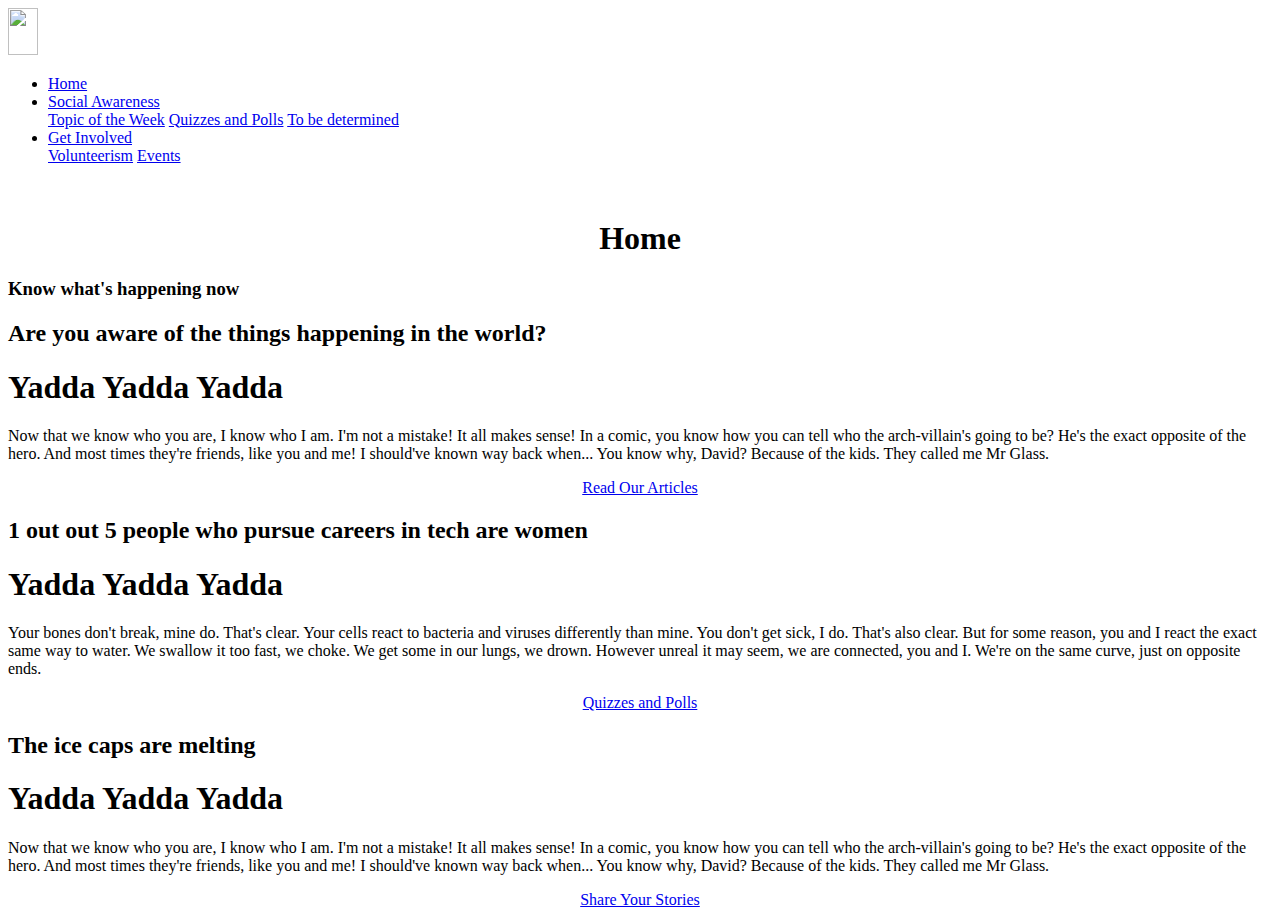
==== index.html @ 4edeab55 "fixed navbar, added menus, added logo, etc." ====
<!DOCTYPE html>
<html>
  <head>
    <title>Home</title>
    <link href="testCSS.css" rel="stylesheet" type="text/css" />

   </head>


   <body>
     <li class="dropdown">
       <img src="logoTransparent.png" width=30 height=46.5>
       </div>
     </li>



     <ul>
       <li class="dropdown">
         <a href="javascript:void(0)">Home</a>
       </li>

       <li class="dropdown">
         <a href="javascript:void(0)">Social Awareness</a>
         <div class="dropdown-content">
           <a href="#">Topic of the Week</a>
           <a href="#">Quizzes and Polls</a>
           <a href="#">To be determined</a>
         </div>
       </li>
       <li class="dropdown">
         <a href="javascript:void(0)" class="dropbtn">Get Involved</a>
         <div class="dropdown-content">
           <a href="#">Volunteerism</a>
           <a href="#">Events</a>
         </div>
       </li>
     </ul>


   <div id="parallax-scroll">
     <br>
 <section>
   <div class="title">
    <center><h1>Home</h1></center>
     <h3>Know what's happening now</h3>
   </div>
 </section>

<section>
    <div class="parallax-one">
      <h2>Are you aware of the things happening in the world?</h2>
    </div>
</section>
<section>
  <div class = "text-blocks">
    <h1>Yadda Yadda Yadda</h1>
    <p>Now that we know who you are, I know who I am. I'm not a mistake! It all makes sense! In a comic, you know how you can tell who the arch-villain's going to be? He's the exact opposite of the hero. And most times they're friends, like you and me! I should've known way back when... You know why, David? Because of the kids. They called me Mr Glass.</p>
    <center><a href="TOTW.html">Read Our Articles</a></center>
  </div>
</section>

<section>
  <div class="parallax-two">
    <h2>1 out out 5 people who pursue careers in tech are women </h2>
  </div>
</section>

<section>
  <div class = "text-blocks">
    <h1>Yadda Yadda Yadda</h1>
    <p>Your bones don't break, mine do. That's clear. Your cells react to bacteria and viruses differently than mine. You don't get sick, I do. That's also clear. But for some reason, you and I react the exact same way to water. We swallow it too fast, we choke. We get some in our lungs, we drown. However unreal it may seem, we are connected, you and I. We're on the same curve, just on opposite ends.</p>
    <center><a href="Poll.html">Quizzes and Polls</a></center>
  </div>
</section>
<section>
  <div class="parallax-three">
    <h2>The ice caps are melting</h2>
  </div>
</section>

<section>
  <div class = "text-blocks">
    <h1>Yadda Yadda Yadda</h1>
    <p>Now that we know who you are, I know who I am. I'm not a mistake! It all makes sense! In a comic, you know how you can tell who the arch-villain's going to be? He's the exact opposite of the hero. And most times they're friends, like you and me! I should've known way back when... You know why, David? Because of the kids. They called me Mr Glass.</p>
    <center><a href="TOTW.html">Share Your Stories</a></center>
  </div>
</section>

</div>


    <script src="index.js"></script>
  </body>
</html>
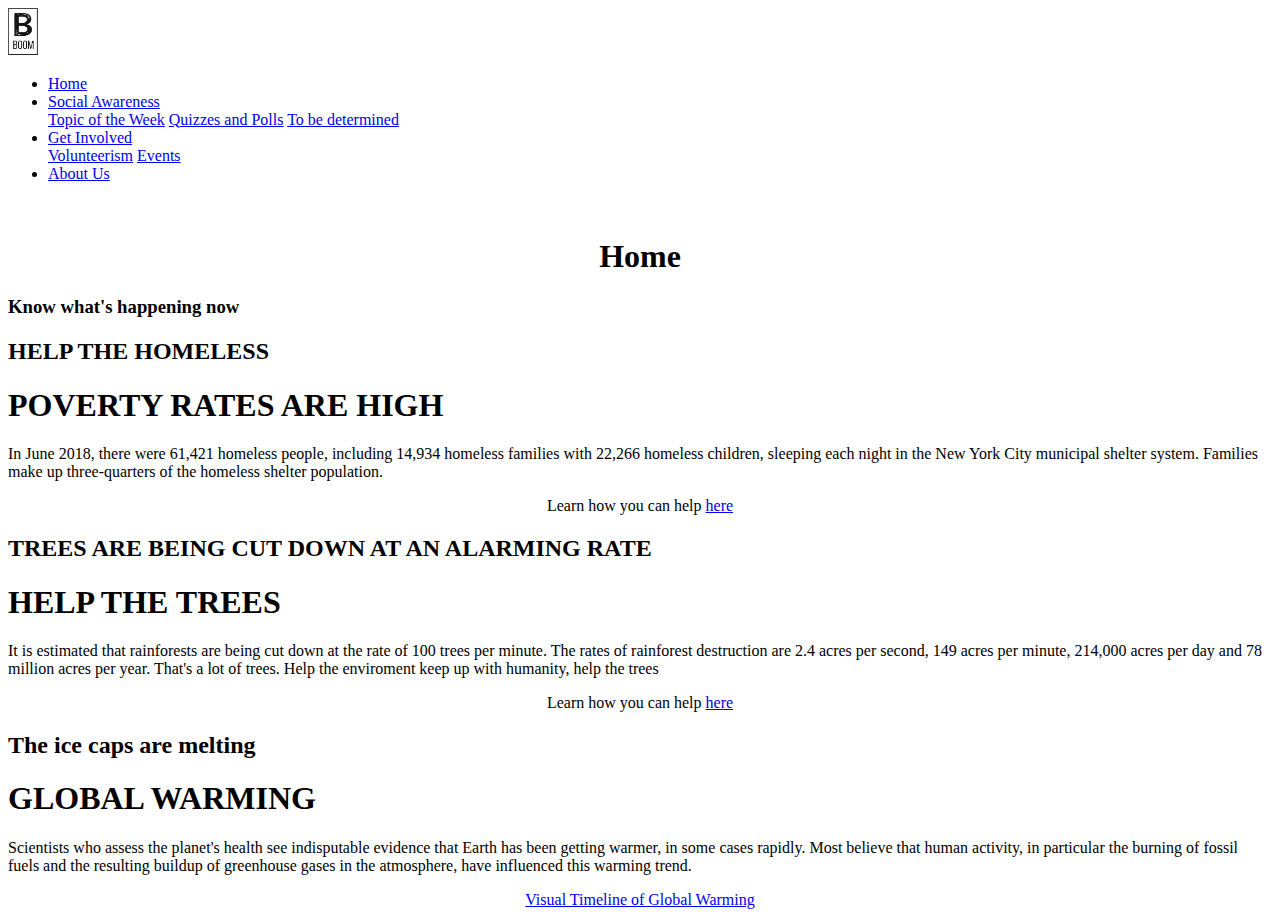
==== commit a59d2fa7: "Update index.html" ====
--- a/index.html
+++ b/index.html
@@ -2,7 +2,7 @@
 <html>
   <head>
     <title>Home</title>
-    <link href="testCSS.css" rel="stylesheet" type="text/css" />
+    <link href="stylesheet.css" rel="stylesheet" type="text/css" />
 
    </head>
 
@@ -35,6 +35,11 @@
            <a href="#">Events</a>
          </div>
        </li>
+       <li class="dropdown">
+         <a href="javascript:void(0)">About Us</a>
+       </li>
+
+
      </ul>
 
 
@@ -49,28 +54,33 @@
 
 <section>
     <div class="parallax-one">
-      <h2>Are you aware of the things happening in the world?</h2>
+      <h2>HELP THE HOMELESS</h2>
     </div>
 </section>
 <section>
   <div class = "text-blocks">
-    <h1>Yadda Yadda Yadda</h1>
-    <p>Now that we know who you are, I know who I am. I'm not a mistake! It all makes sense! In a comic, you know how you can tell who the arch-villain's going to be? He's the exact opposite of the hero. And most times they're friends, like you and me! I should've known way back when... You know why, David? Because of the kids. They called me Mr Glass.</p>
-    <center><a href="TOTW.html">Read Our Articles</a></center>
+
+
+    <h1>POVERTY RATES ARE HIGH</h1>
+    <p>In June 2018, there were 61,421 homeless people, including 14,934 homeless families with 22,266 homeless children, sleeping each night in the New York City municipal shelter system. Families make up three-quarters of the homeless shelter population.</p>
+    <center>Learn how you can help <a href="https://ny.curbed.com/2018/2/5/16972144/homeless-shelters-charities-new-york-housing-outreach">here</a></center>
+
   </div>
 </section>
 
 <section>
   <div class="parallax-two">
-    <h2>1 out out 5 people who pursue careers in tech are women </h2>
+    <h2>TREES ARE BEING CUT DOWN AT AN ALARMING RATE</h2>
   </div>
 </section>
 
 <section>
   <div class = "text-blocks">
-    <h1>Yadda Yadda Yadda</h1>
-    <p>Your bones don't break, mine do. That's clear. Your cells react to bacteria and viruses differently than mine. You don't get sick, I do. That's also clear. But for some reason, you and I react the exact same way to water. We swallow it too fast, we choke. We get some in our lungs, we drown. However unreal it may seem, we are connected, you and I. We're on the same curve, just on opposite ends.</p>
-    <center><a href="Poll.html">Quizzes and Polls</a></center>
+    <h1>HELP THE TREES</h1>
+    <p>It is estimated that rainforests are being cut down at the rate of 100 trees per minute. The rates of rainforest destruction are 2.4 acres per second, 149 acres per minute, 214,000 acres per day and 78 million acres per year. That's a lot of trees. Help the enviroment keep up with humanity,
+      help the trees</p>
+    <center>Learn how you can help <a href="https://www.milliontreesnyc.org/html/plant/volunteer.shtml">here</a></center>
+
   </div>
 </section>
 <section>
@@ -81,9 +91,9 @@
 
 <section>
   <div class = "text-blocks">
-    <h1>Yadda Yadda Yadda</h1>
-    <p>Now that we know who you are, I know who I am. I'm not a mistake! It all makes sense! In a comic, you know how you can tell who the arch-villain's going to be? He's the exact opposite of the hero. And most times they're friends, like you and me! I should've known way back when... You know why, David? Because of the kids. They called me Mr Glass.</p>
-    <center><a href="TOTW.html">Share Your Stories</a></center>
+    <h1>GLOBAL WARMING</h1>
+    <p>Scientists who assess the planet's health see indisputable evidence that Earth has been getting warmer, in some cases rapidly. Most believe that human activity, in particular the burning of fossil fuels and the resulting buildup of greenhouse gases in the atmosphere, have influenced this warming trend.</p>
+    <center><a href="https://xkcd.com/1732/">Visual Timeline of Global Warming </a></center>
   </div>
 </section>
 
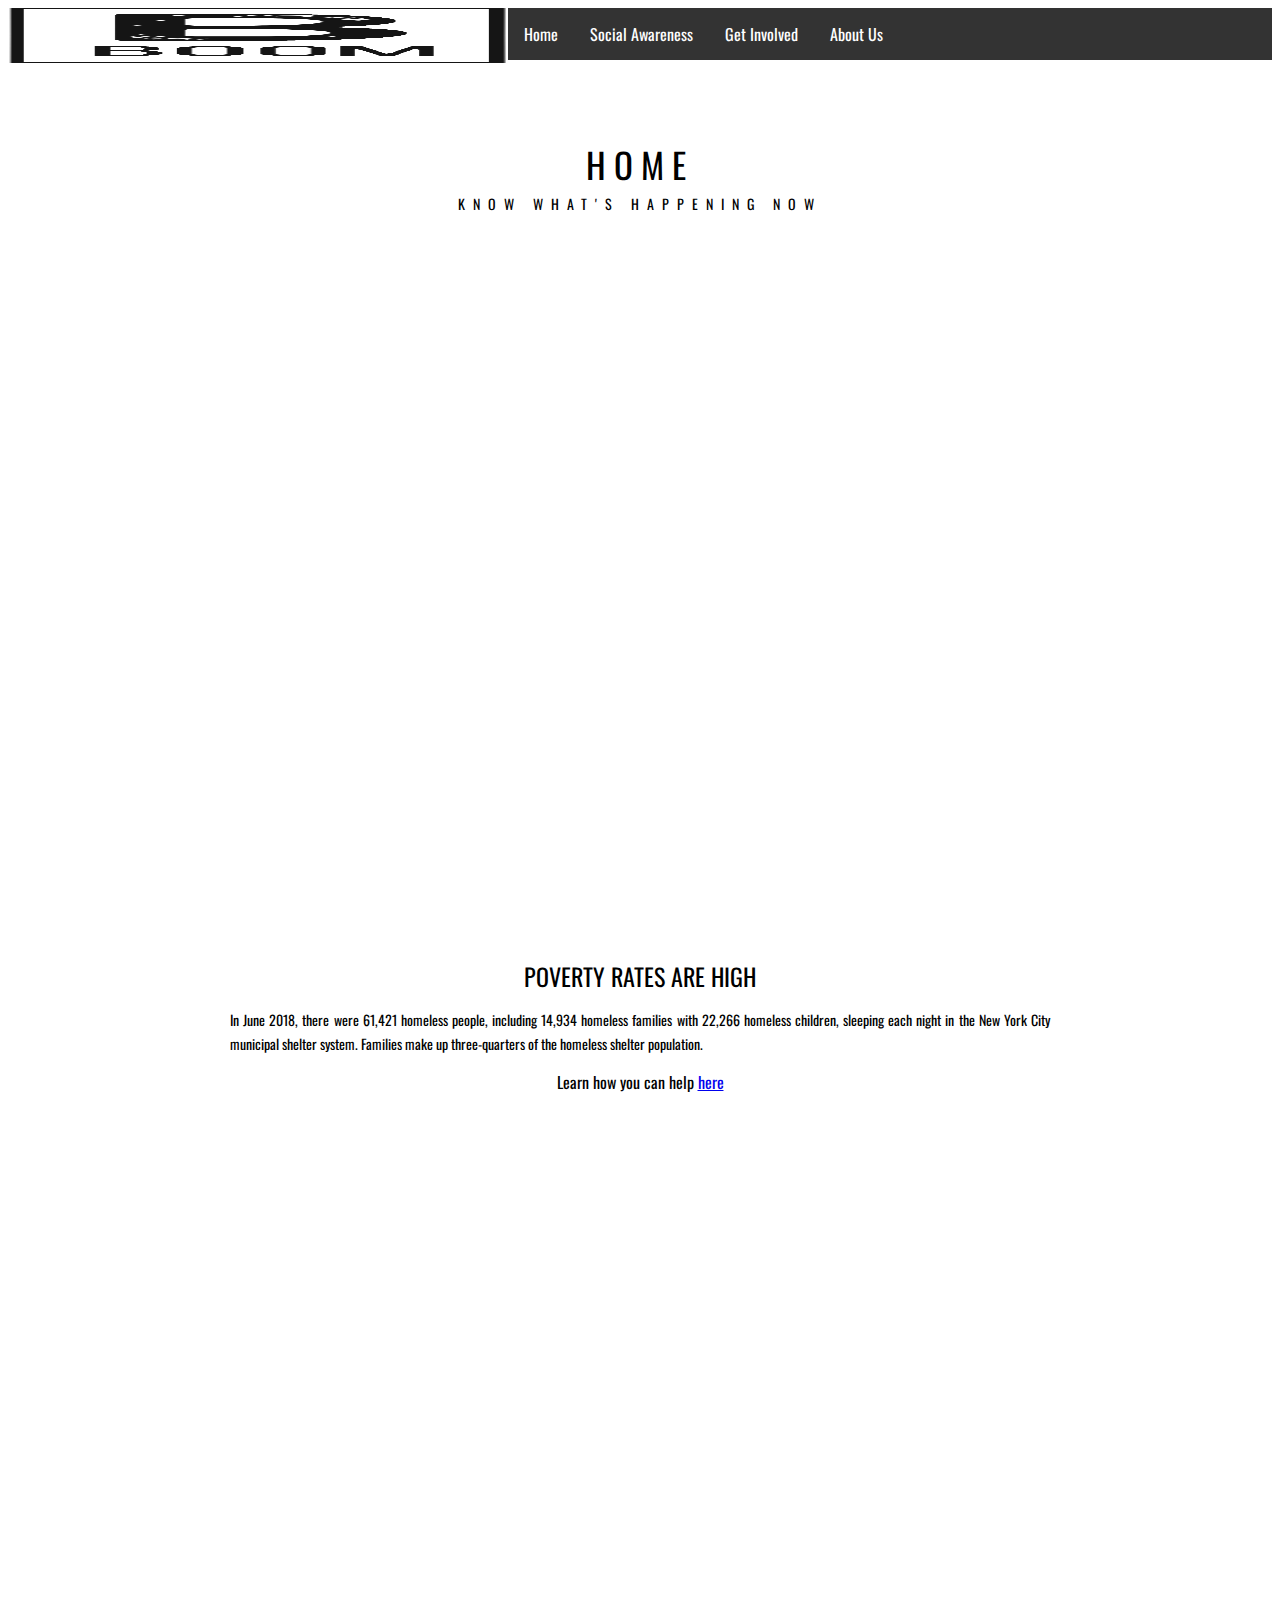
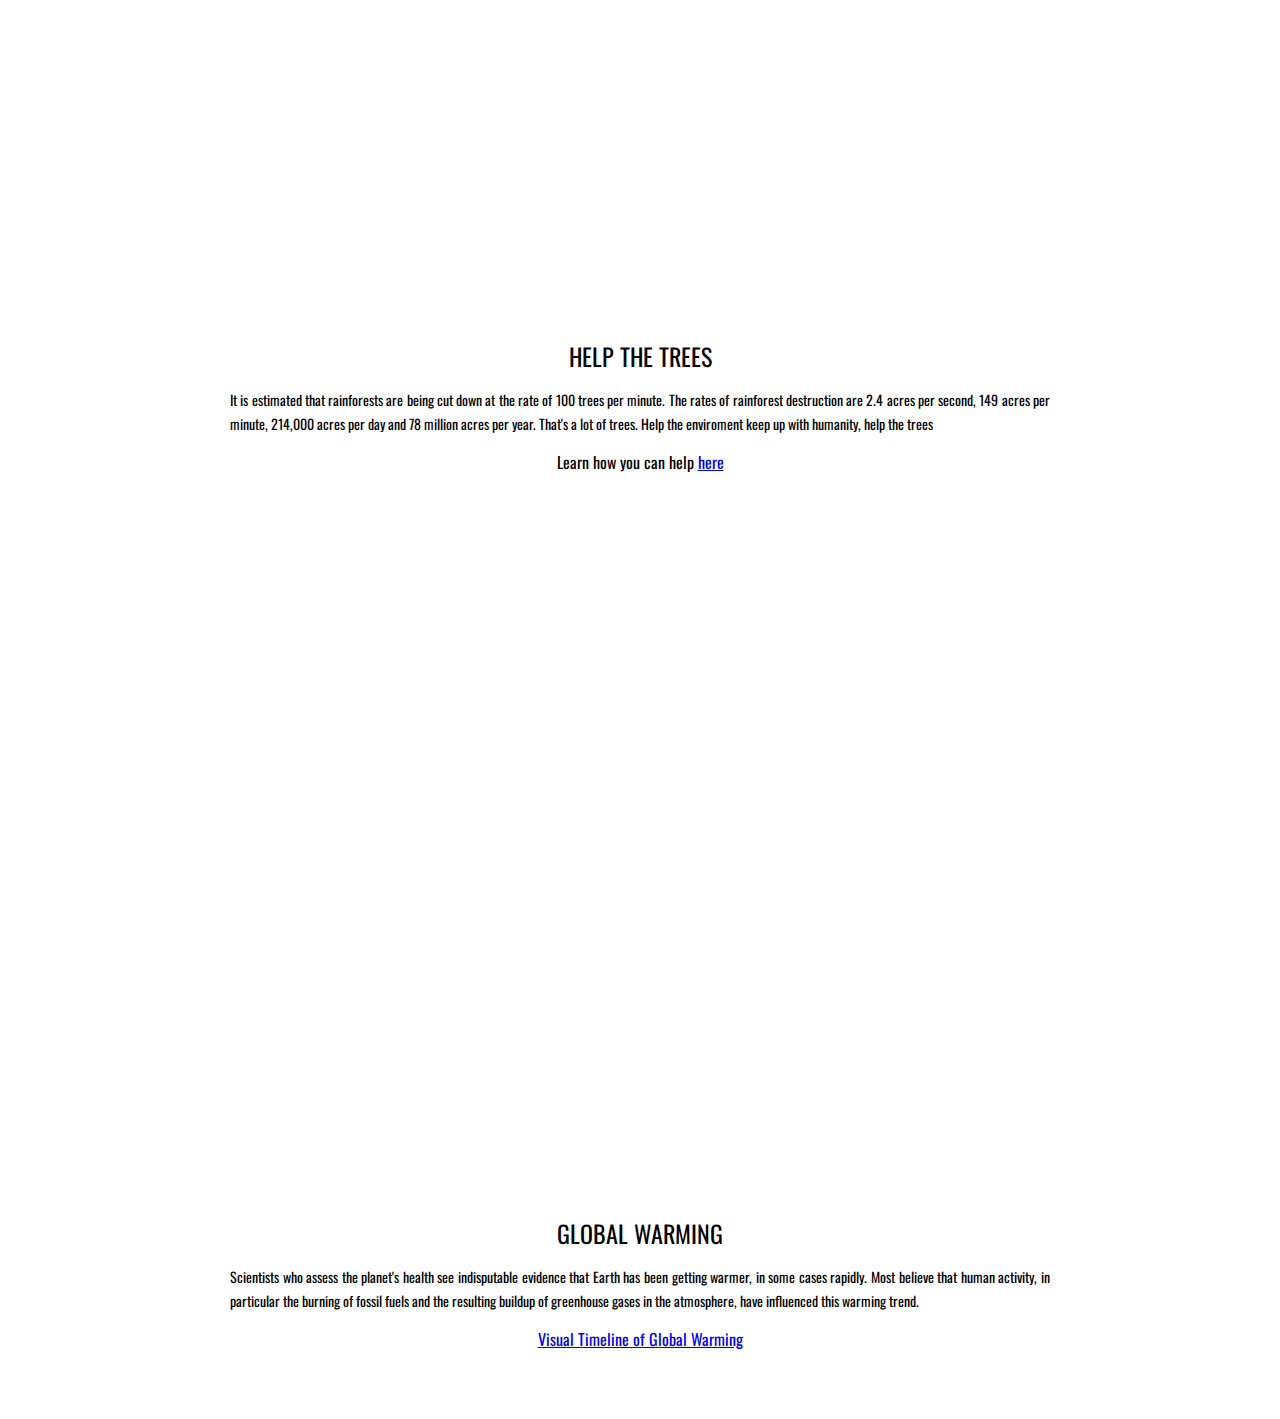
==== commit ab53cd08: "Update index.html" ====
--- a/index.html
+++ b/index.html
@@ -9,39 +9,38 @@
 
    <body>
      <li class="dropdown">
-       <img src="logoTransparent.png" width=30 height=46.5>
-       </div>
-     </li>
+         <img src="logoTransparent.png" width=500 height= 55>
+         </div>
+       </li>
 
 
 
-     <ul>
-       <li class="dropdown">
-         <a href="javascript:void(0)">Home</a>
-       </li>
+       <ul>
+         <li class="dropdown">
+           <a href="index.html">Home</a>
+         </li>
 
-       <li class="dropdown">
-         <a href="javascript:void(0)">Social Awareness</a>
-         <div class="dropdown-content">
-           <a href="#">Topic of the Week</a>
-           <a href="#">Quizzes and Polls</a>
-           <a href="#">To be determined</a>
-         </div>
-       </li>
-       <li class="dropdown">
-         <a href="javascript:void(0)" class="dropbtn">Get Involved</a>
-         <div class="dropdown-content">
-           <a href="#">Volunteerism</a>
-           <a href="#">Events</a>
-         </div>
-       </li>
-       <li class="dropdown">
-         <a href="javascript:void(0)">About Us</a>
-       </li>
+         <li class="dropdown">
+           <a href="#">Social Awareness</a>
+           <div class="dropdown-content">
+             <a href="topicWeek.html">Topic of the Week</a>
+             <a href="quizzesPolls.html">Quizzes and Polls</a>
+             <a href="#">To be determined</a>
+           </div>
+         </li>
+         <li class="dropdown">
+           <a href="javascript:void(0)" class="dropbtn">Get Involved</a>
+           <div class="dropdown-content">
+             <a href="volunteer.html">Volunteerism</a>
+             <a href="events.html">Events</a>
+           </div>
+         </li>
+         <li class="dropdown">
+           <a href="aboutUs.html">About Us</a>
+         </li>
 
 
-     </ul>
-
+       </ul>
 
    <div id="parallax-scroll">
      <br>
--- a/stylesheet.css
+++ b/stylesheet.css
@@ -0,0 +1,126 @@
+@import url(https://fonts.googleapis.com/css?family=Oswald:300,400,700);
+
+.card {
+ /* Add shadows to create the "card" effect */
+ box-shadow: 0 4px 8px 0 rgba(0,0,0,0.5);
+ transition: 0.3s;
+ width: 50%;
+
+}
+
+/* On mouse-over, add a deeper shadow */
+.card:hover {
+ box-shadow: 0 8px 16px 0 rgba(1,1,1,1);
+}
+
+/* Add some padding inside the card container */
+.container {
+ padding: 2px 16px;
+}
+
+
+ h1 {font-family:'Oswald', sans-serif; font-size:24px; font-weight:400;text-align: center; text-transform: uppercase; color:black; padding:0; margin:0;}
+ h2 {font-family:'Oswald', sans-serif; font-size:70px; letter-spacing:10px; text-align:center; color:white; font-weight:400; text-transform:uppercase; z-index:10; opacity:.8;}
+ h3 {font-family:'Oswald', sans-serif; font-size:14px; line-height:0; font-weight:400; letter-spacing:8px; text-transform: uppercase; color:black;}
+ p {font-family:'Oswald', sans-serif; font-weight:400; font-size:14px; line-height:24px;}
+.first-character {font-weight:400; float: left; font-size: 84px; line-height: 64px; padding-top: 4px; padding-right: 8px; padding-left: 3px; font-family: 'Oswald', sans-serif;}
+
+
+ .title {background: white; padding: 60px; margin:0 auto; text-align:center;}
+
+ .title h1 {font-size:35px; letter-spacing:8px;}
+
+/* Section - Block */
+/**************************/
+#parallax-scroll .text-blocks {background: white; padding: 60px; width:820px; margin:0 auto; text-align:justify;}
+#parallax-scroll .block-gray {background: #f2f2f2;padding: 60px;}
+#parallax-scroll .section-overlay-mask {position: absolute; top: 0; left: 0; width: 100%; height: 100%; background-color: black; opacity: 0.70;}
+
+/* Section - Parallax */
+/**************************/
+#parallax-scroll .parallax-one {padding-top: 200px; padding-bottom: 200px; overflow: hidden; position: relative; width: 100%; background-image: url("https://www.hks.harvard.edu/sites/default/files/Topic%20Pages/Poverty%2C%20Inequality/1_poverty_hands_istock614211908.jpg"); background-attachment: fixed; background-size: cover; -moz-background-size: cover; -webkit-background-size: cover; background-repeat: no-repeat; background-position: top center;}
+#parallax-scroll .parallax-two {padding-top: 200px; padding-bottom: 200px; overflow: hidden; position: relative; width: 100%; background-image: url("http://arbordayblog.org/wp-content/uploads/2016/01/tree-planting-sized-1080x608.jpg"); background-attachment: fixed; background-size: cover; -moz-background-size: cover; -webkit-background-size: cover; background-repeat: no-repeat; background-position: center center;}
+#parallax-scroll .parallax-three {padding-top: 200px; padding-bottom: 200px; overflow: hidden; position: relative; width: 100%; background-image: url("https://thewallpaper.co/wp-content/uploads/2016/10/Melting-Ice-Floe-Arctic-Sea-Image-hd-background-wallpapers-free-amazing-tablet-smart-phone-4k-high-definition-3840x2160.jpg"); background-attachment: fixed; background-size: cover; -moz-background-size: cover; -webkit-background-size: cover; background-repeat: no-repeat; background-position: center center;}
+
+/* Extras */
+#parallax-scroll .line-break {border-bottom:1px solid black; width: 150px; margin:0 auto;}
+
+/* Media Queries */
+@media screen and (max-width: 959px) and (min-width: 768px) {
+ #parallax-scroll .block {padding: 40px; width:620px;}
+}
+@media screen and (max-width: 767px) {
+ #parallax-scroll .block {padding: 30px; width:420px;}
+ #parallax-scroll h2 {font-size:30px;}
+ #parallax-scroll .block {padding: 30px;}
+ #parallax-scroll .parallax-one, #parallax-scroll .parallax-two, #parallax-scroll .parallax-three {padding-top:100px; padding-bottom:100px;}
+}
+
+@media screen and (max-width: 479px) {
+ #parallax-scroll .block {
+ padding: 30px 15px;
+ width:290px;
+}
+}
+
+
+
+
+
+
+ul {
+    list-style-type: none;
+    margin: 0;
+    padding: 0;
+    overflow: hidden;
+    background-color: #333;
+}
+
+li {
+    font-family: 'Oswald';
+    float: left;
+}
+
+li a, .dropbtn {
+    display: inline-block;
+    color: white;
+    text-align: center;
+    padding: 14px 16px;
+    text-decoration: none;
+}
+
+li a:hover, .dropdown:hover .dropbtn {
+    background-color: red;
+}
+
+li.dropdown {
+    display: inline-block;
+}
+
+.dropdown-content {
+    font-family: 'Oswald';
+    display: none;
+    position: absolute;
+    background-color: #f9f9f9;
+    min-width: 160px;
+    box-shadow: 0px 8px 16px 0px rgba(0,0,0,0.2);
+    z-index: 1;
+}
+
+.dropdown-content a {
+    color: black;
+    padding: 12px 16px;
+    text-decoration: none;
+    display: block;
+    text-align: left;
+}
+
+.dropdown-content a:hover {background-color: #f1f1f1}
+
+.dropdown:hover .dropdown-content {
+    display: block;
+}
+
+section{
+  font-family: 'Oswald', sans-serif;
+}
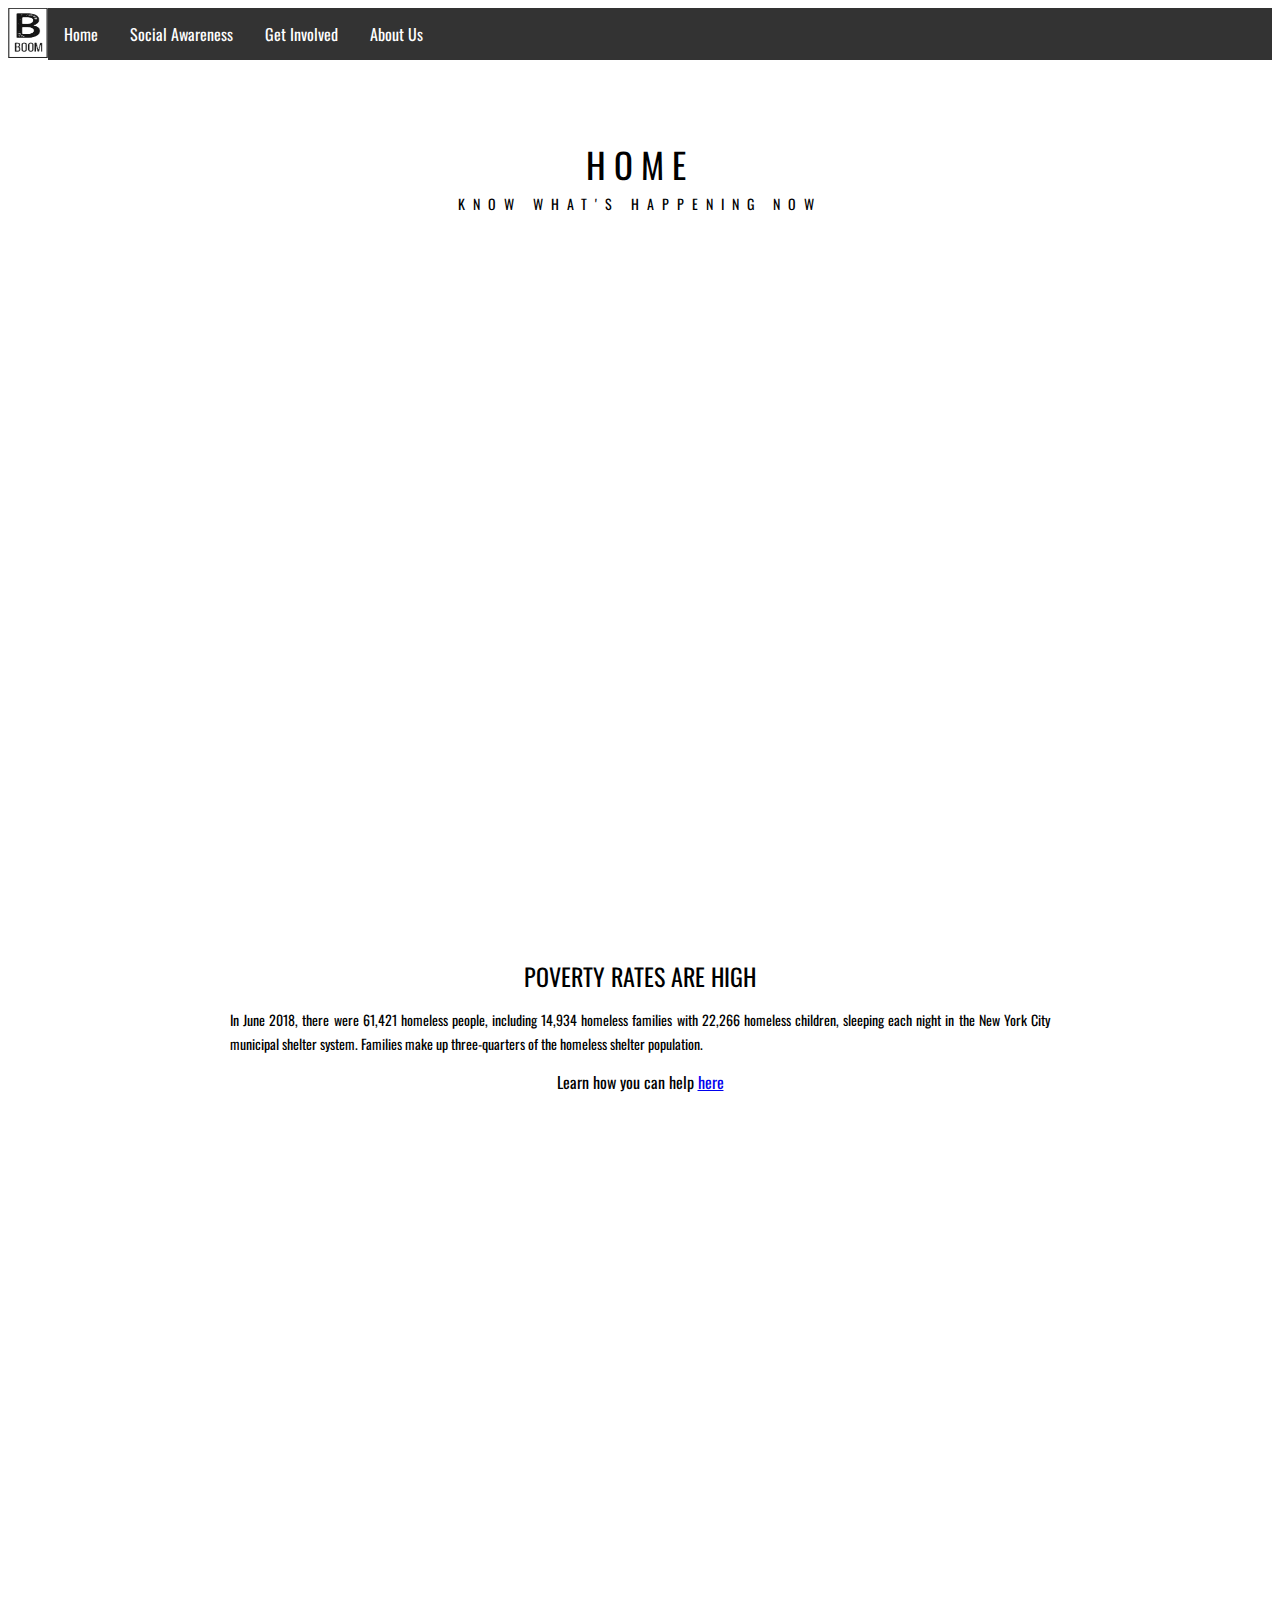
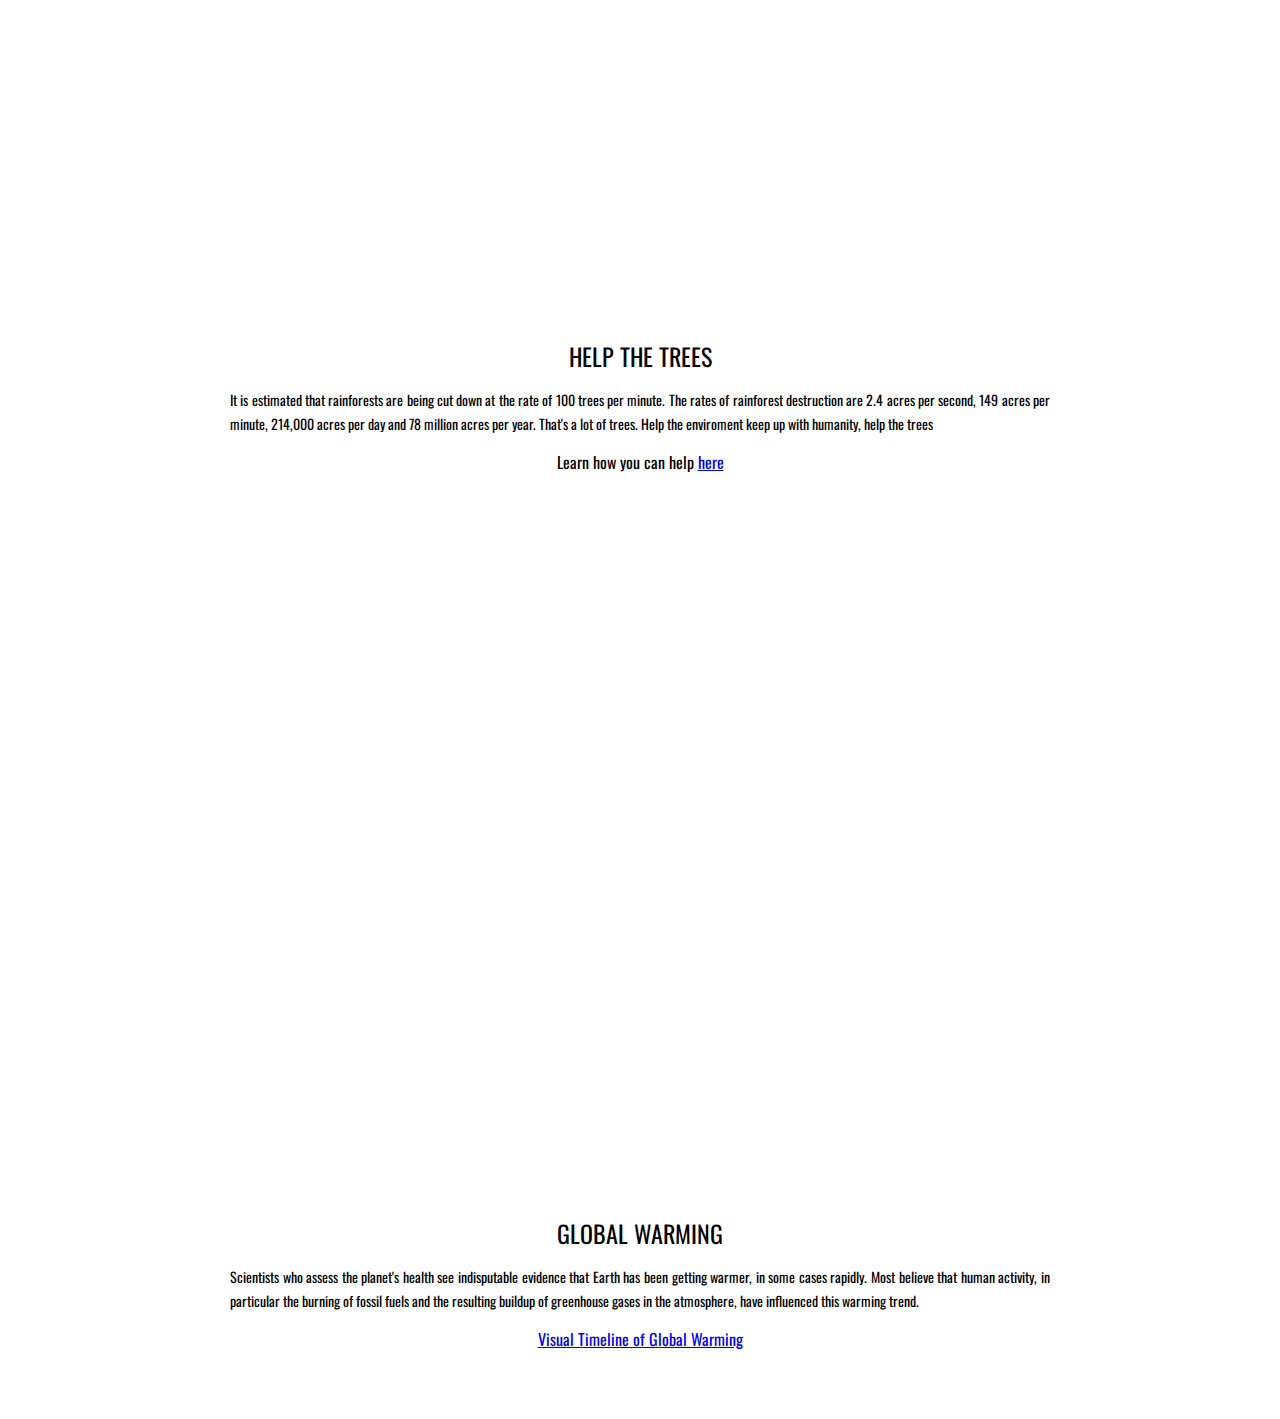
==== commit 83520fb3: "Update index.html" ====
--- a/index.html
+++ b/index.html
@@ -9,7 +9,7 @@
 
    <body>
      <li class="dropdown">
-         <img src="logoTransparent.png" width=500 height= 55>
+         <img src="logoTransparent.png" width=40 height= 50.4>
          </div>
        </li>
 
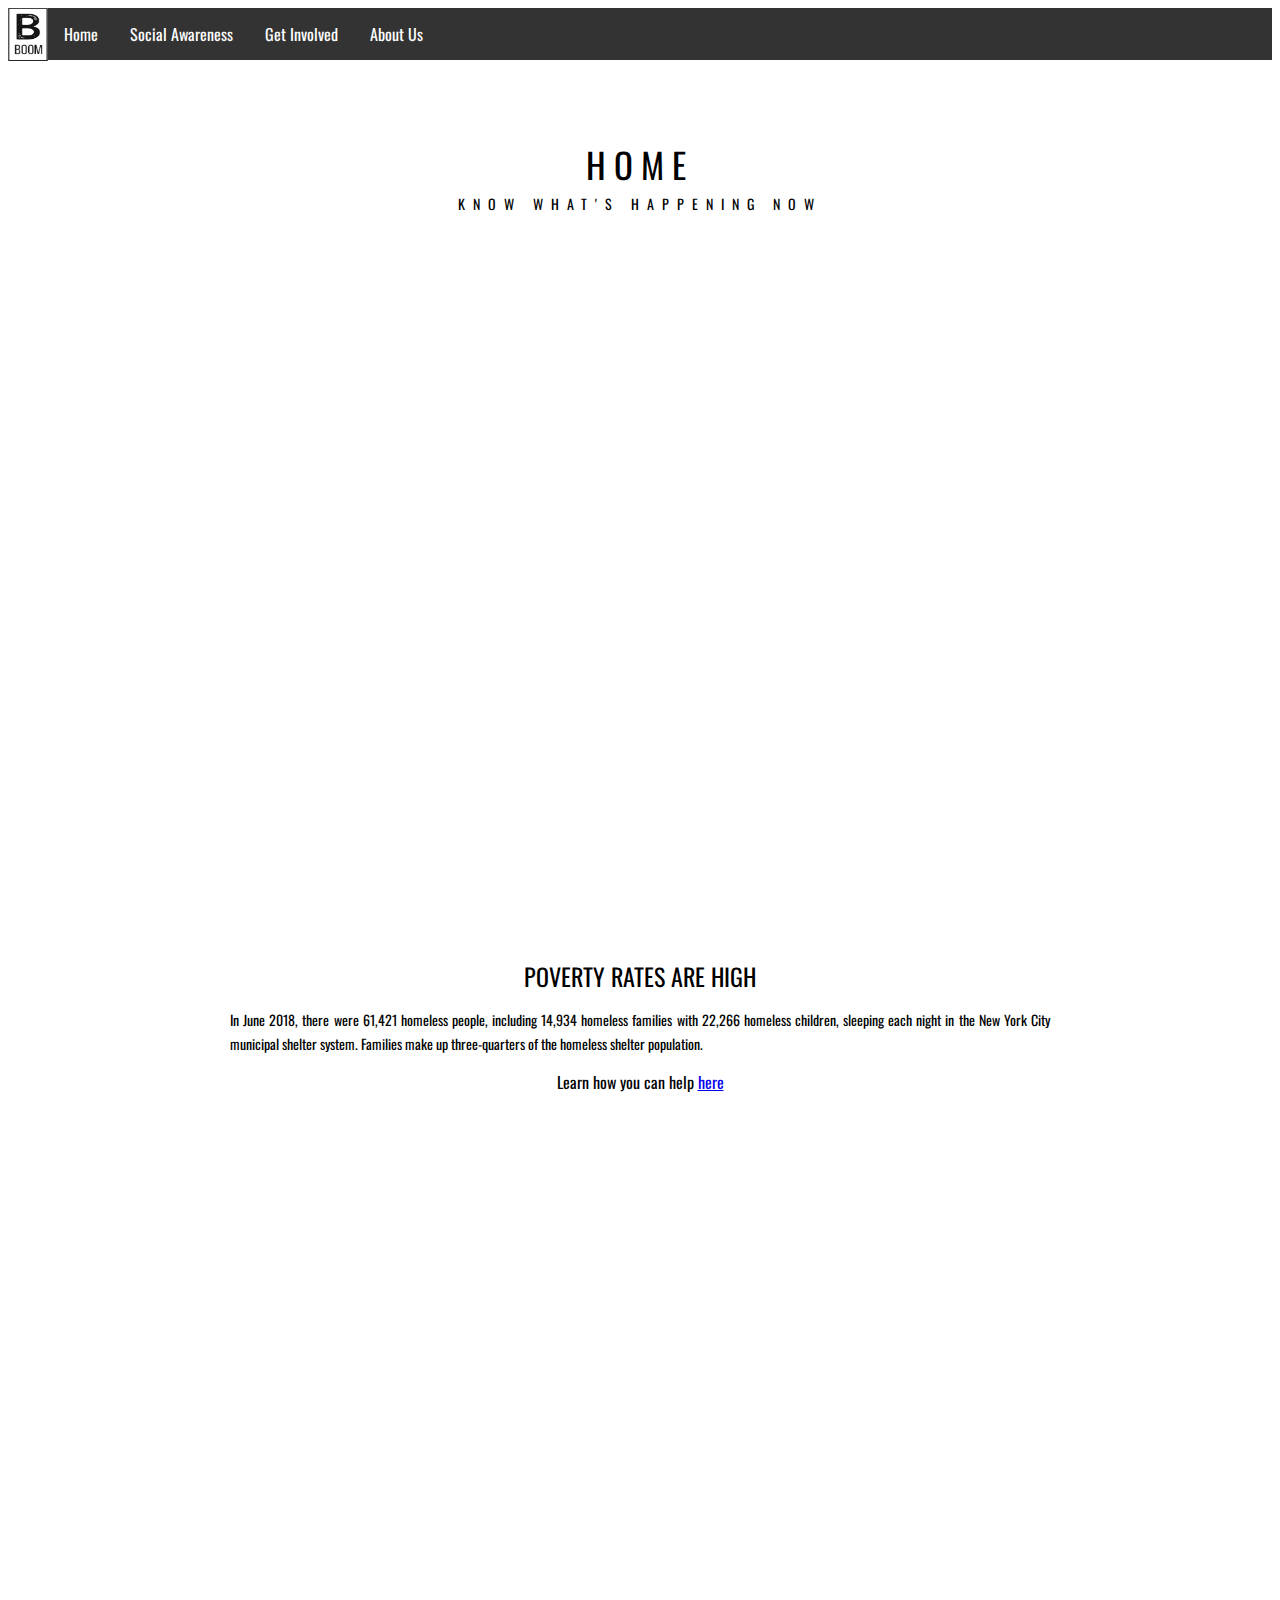
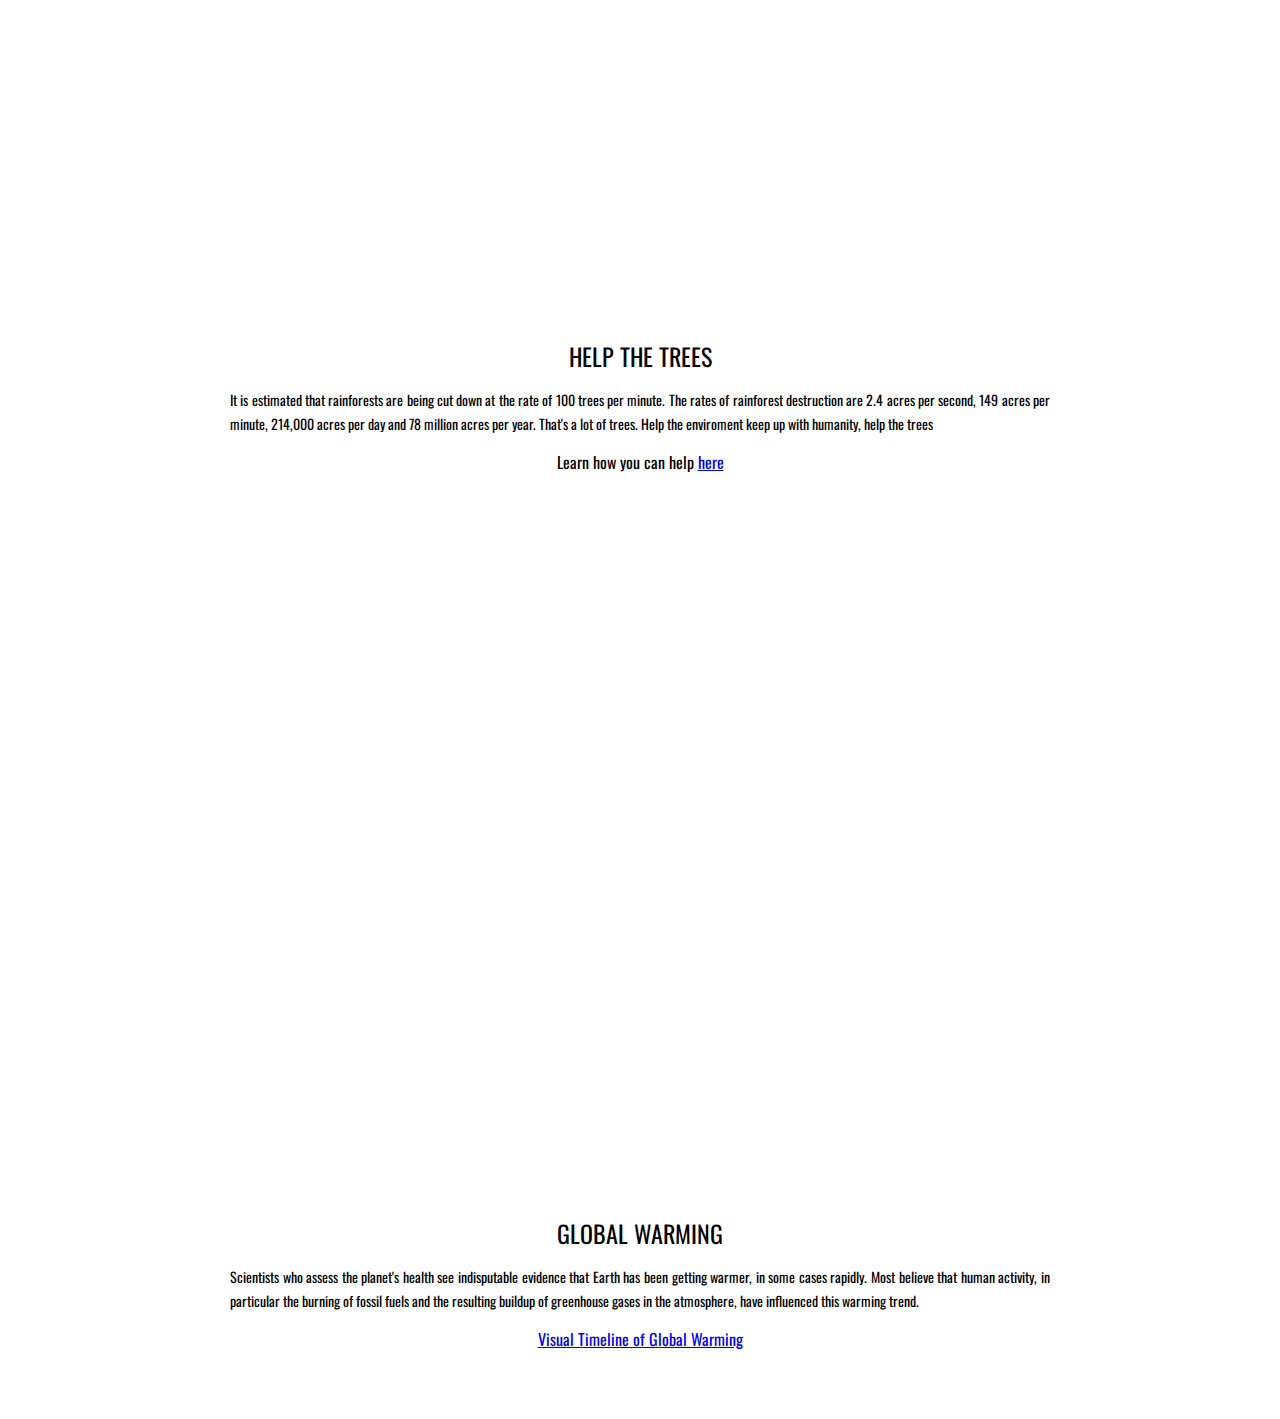
==== commit 6cb27195: "Update index.html" ====
--- a/index.html
+++ b/index.html
@@ -8,14 +8,14 @@
 
 
    <body>
-     <li class="dropdown">
-         <img src="logoTransparent.png" width=40 height= 50.4>
-         </div>
+     
+       <li class="dropdown">
+         <img src="logoTransparent.png" width= "40 px" height= "52.65 px">
+      
        </li>
 
+       <ul>
 
-
-       <ul>
          <li class="dropdown">
            <a href="index.html">Home</a>
          </li>
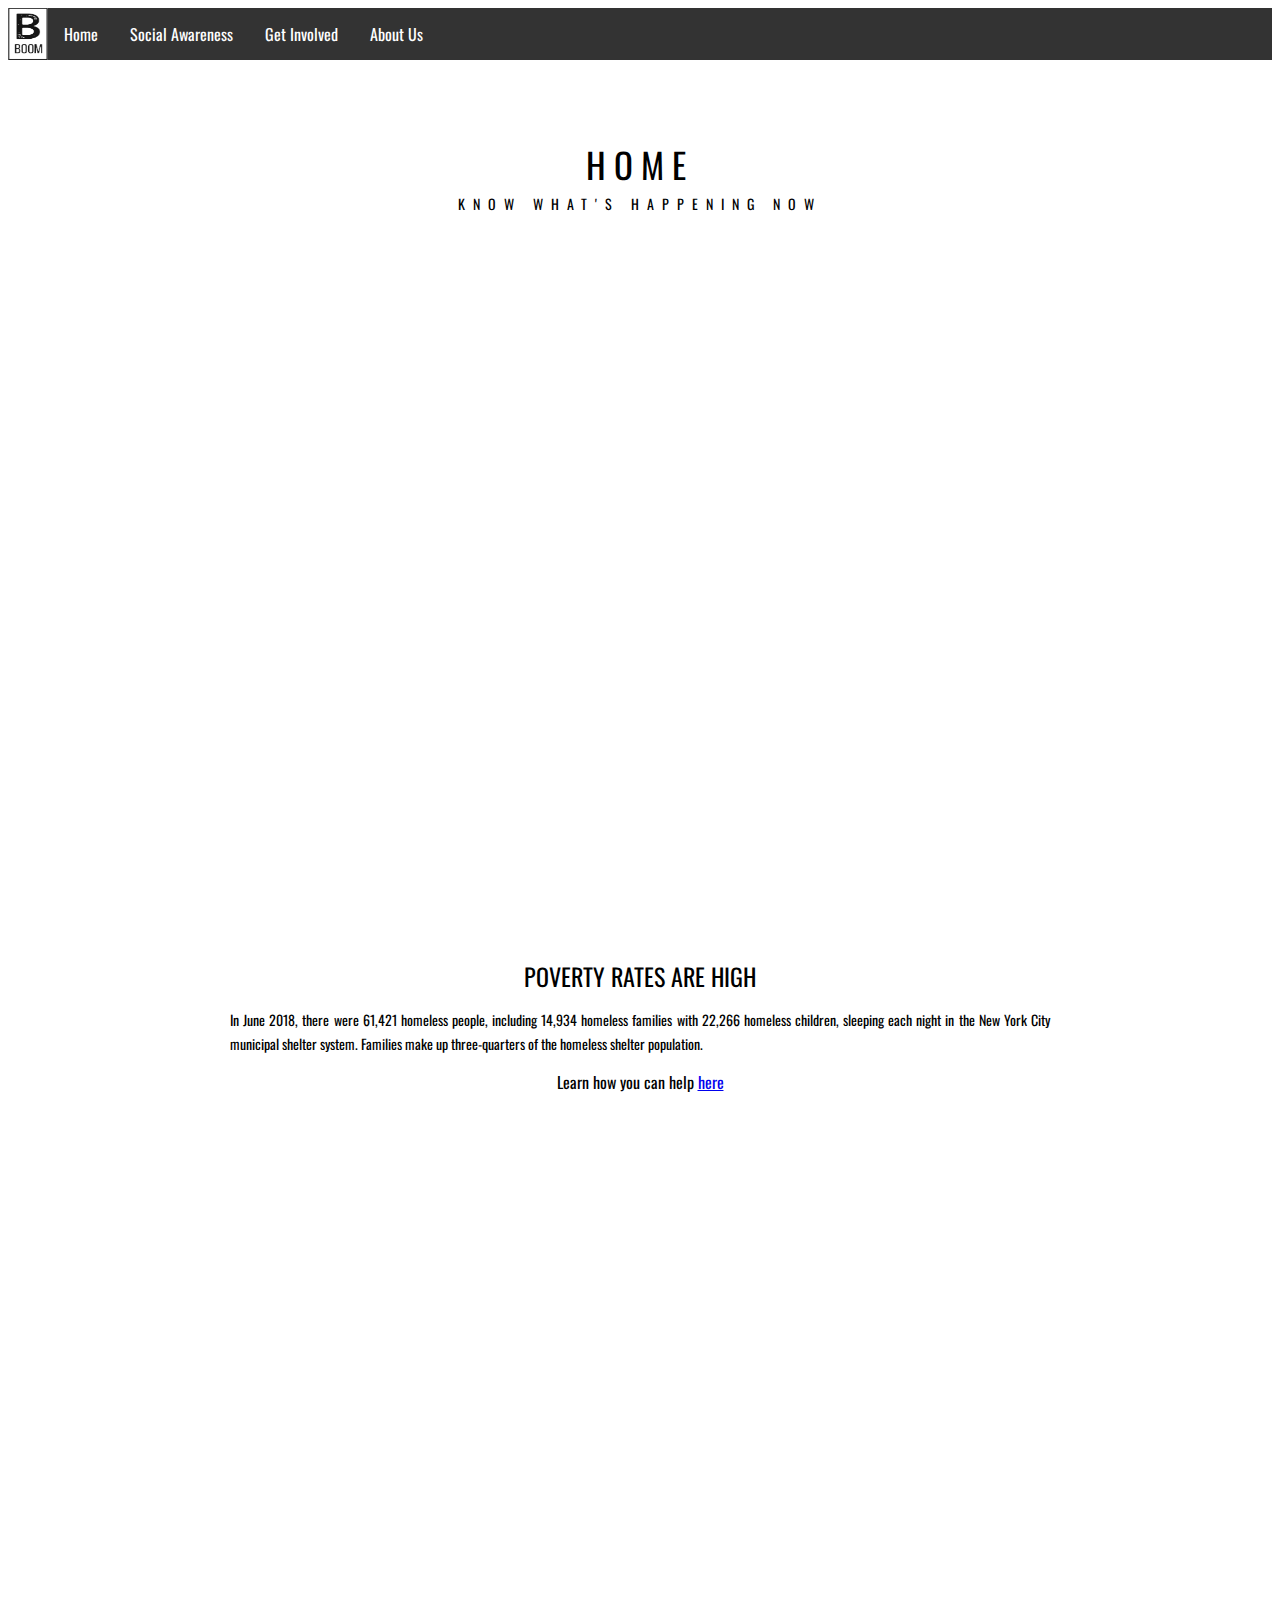
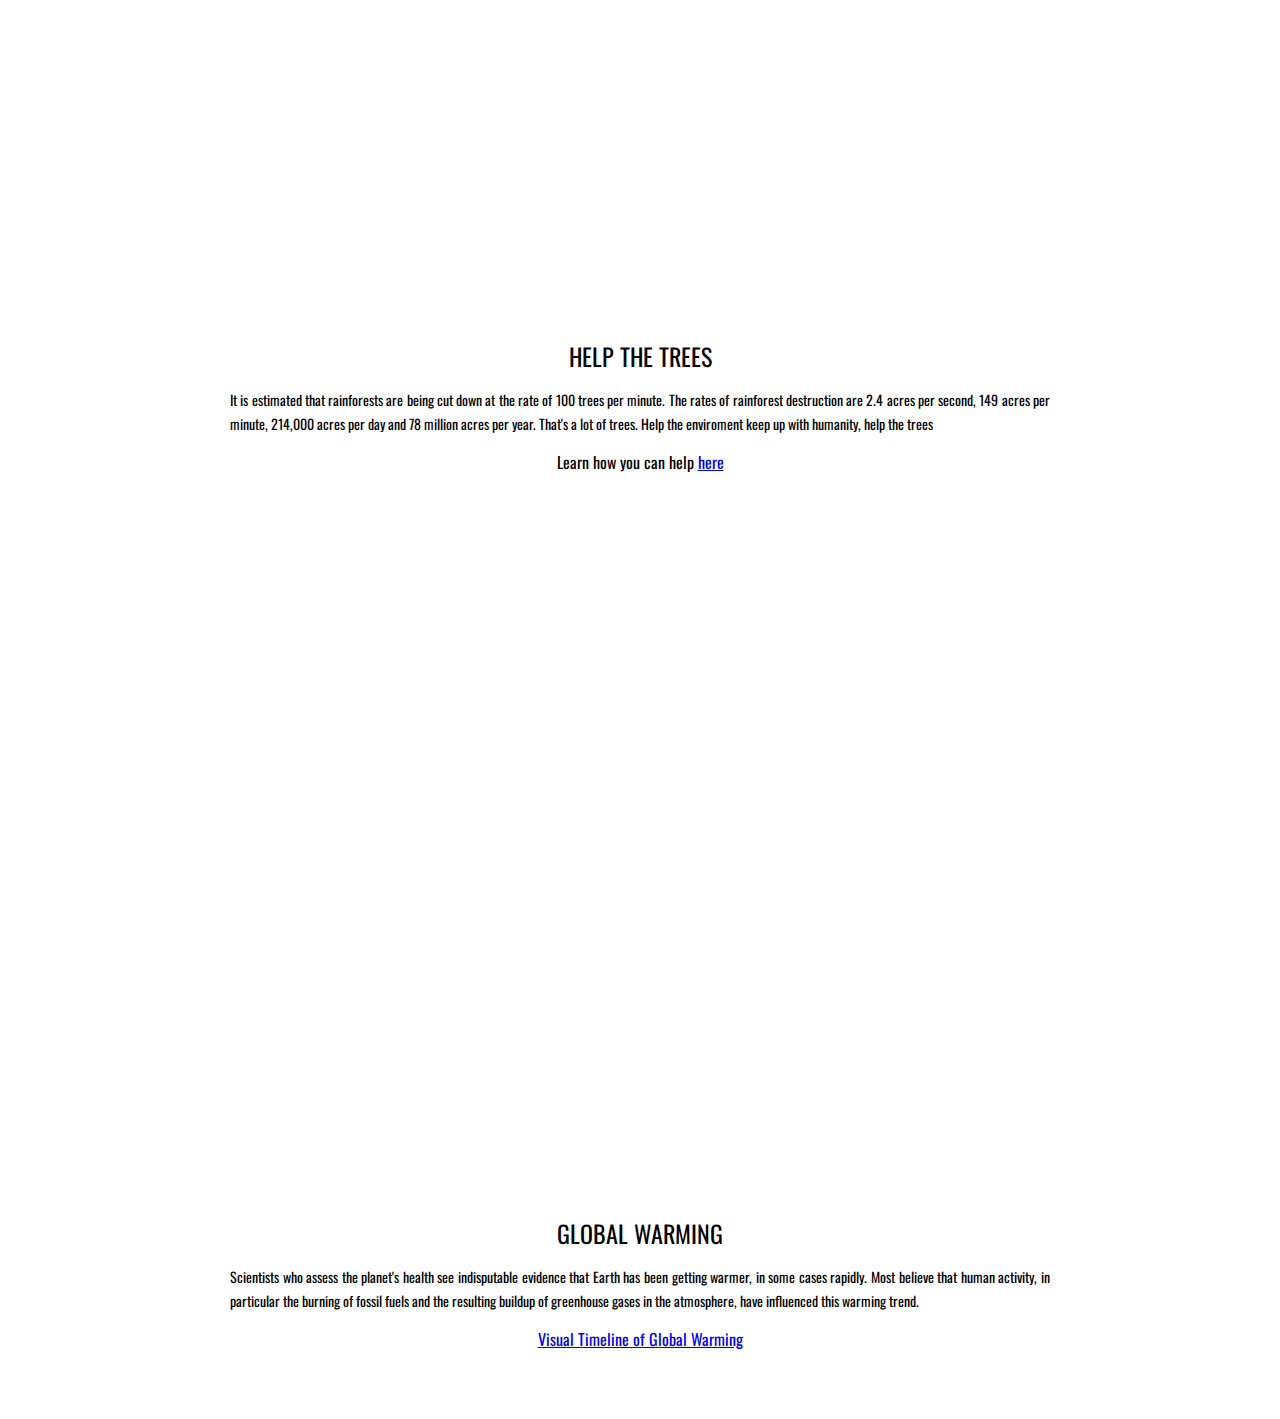
==== commit a5055538: "Update index.html" ====
--- a/index.html
+++ b/index.html
@@ -10,7 +10,7 @@
    <body>
      
        <li class="dropdown">
-         <img src="logoTransparent.png" width= "40 px" height= "52.65 px">
+         <img src="logoTransparent.png" width= "40 px" height= "52.45 px">
       
        </li>
 
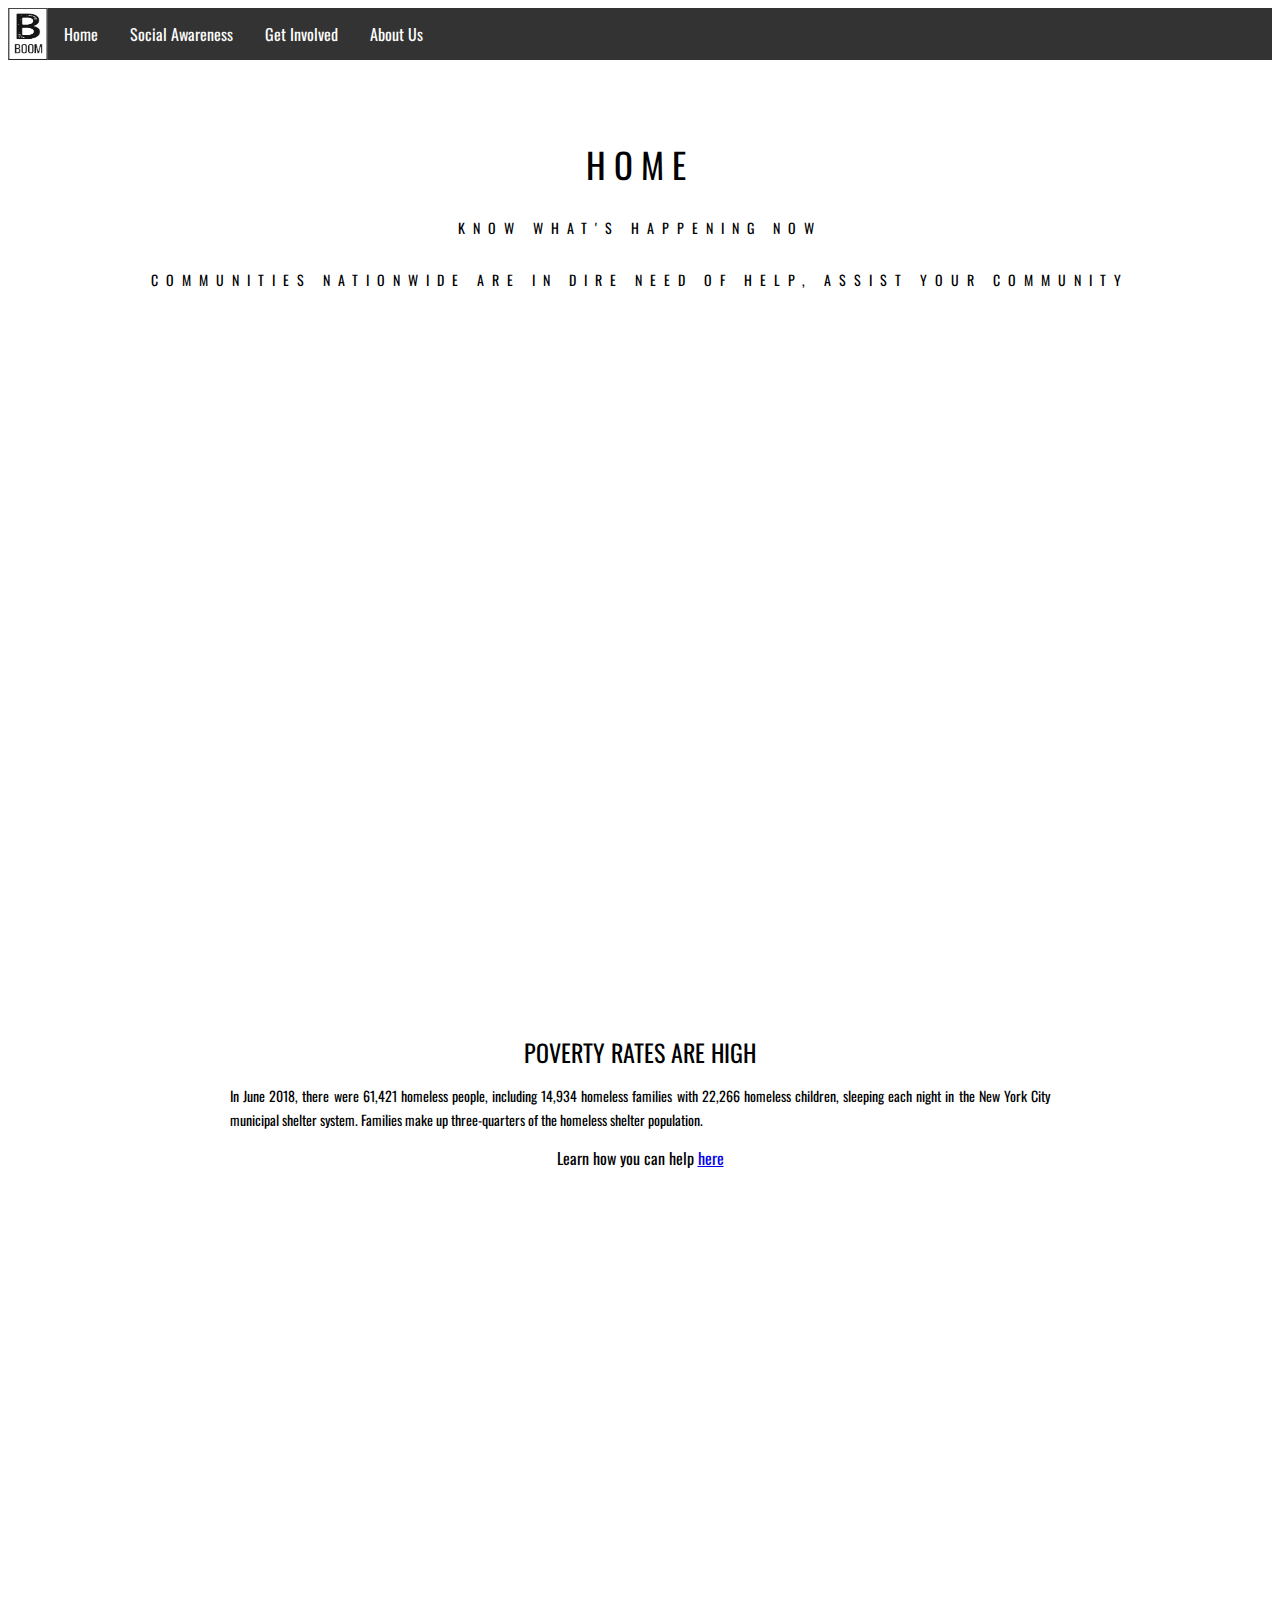
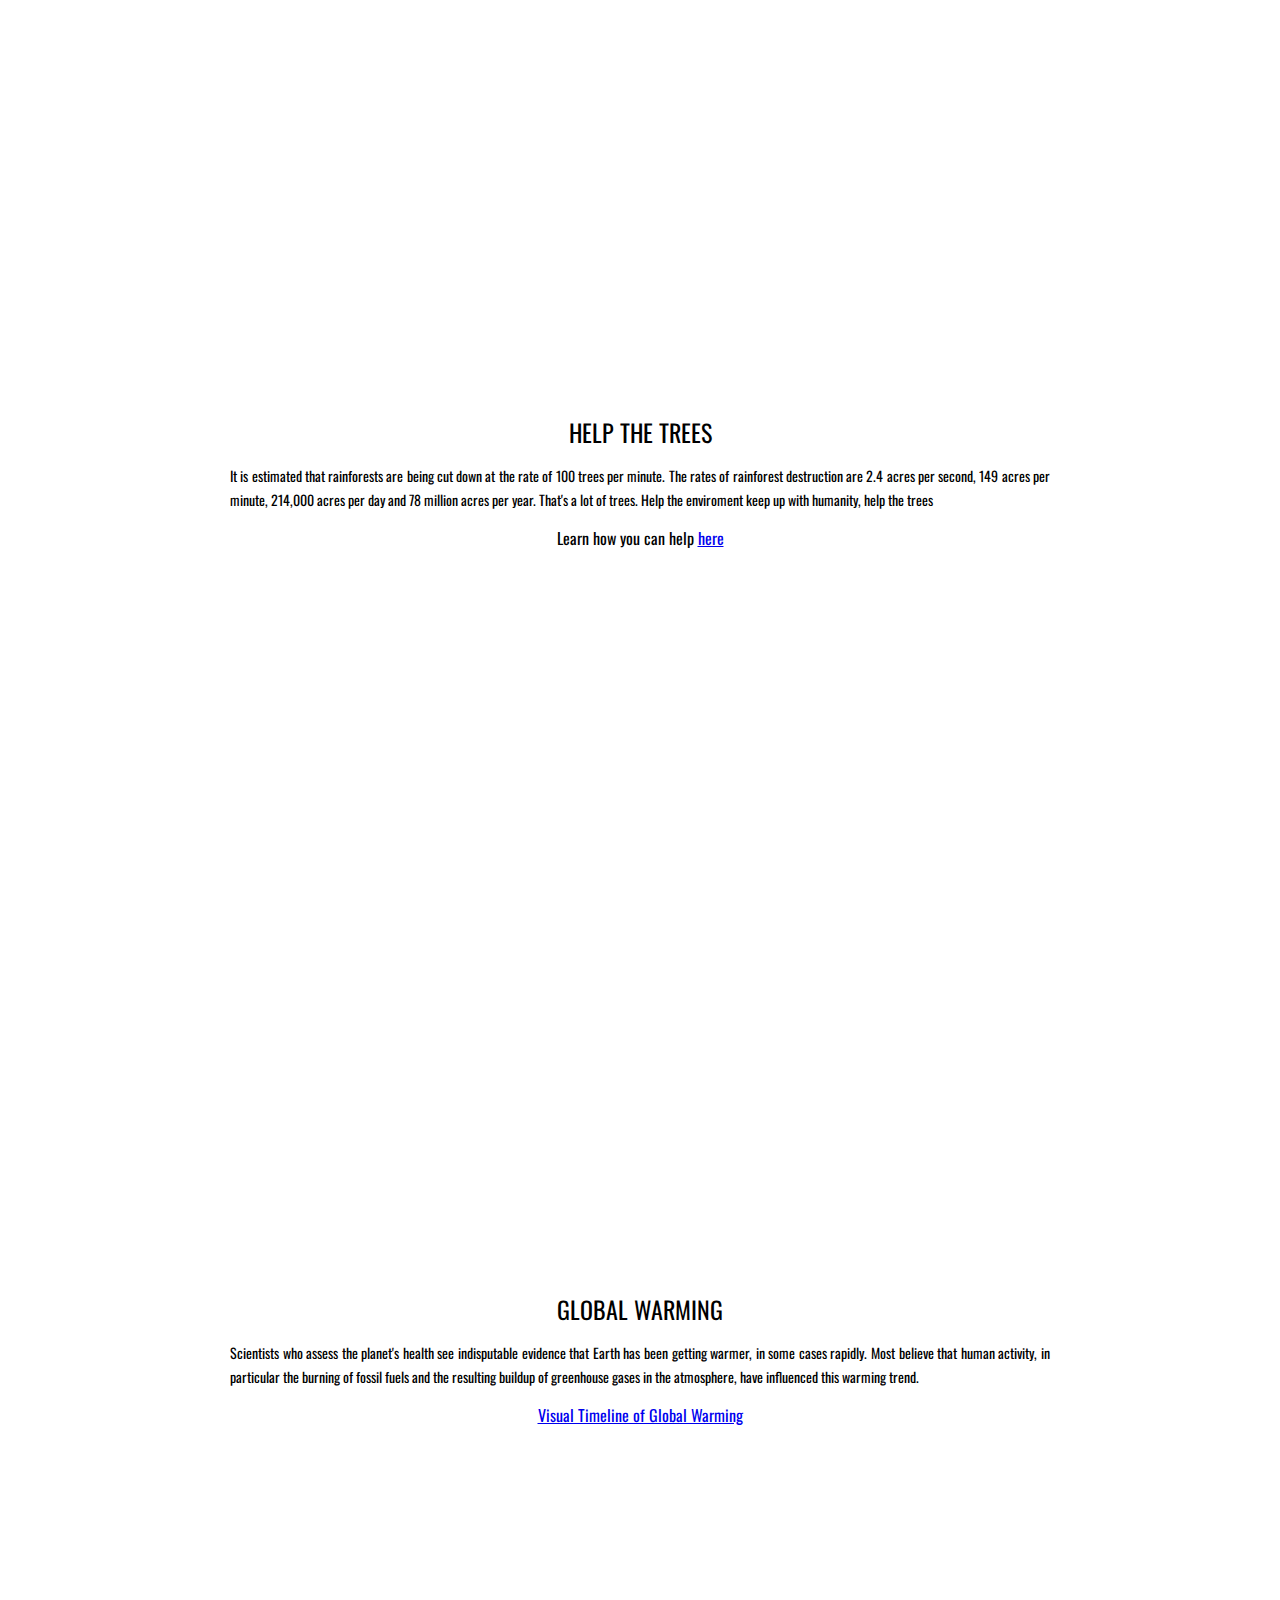
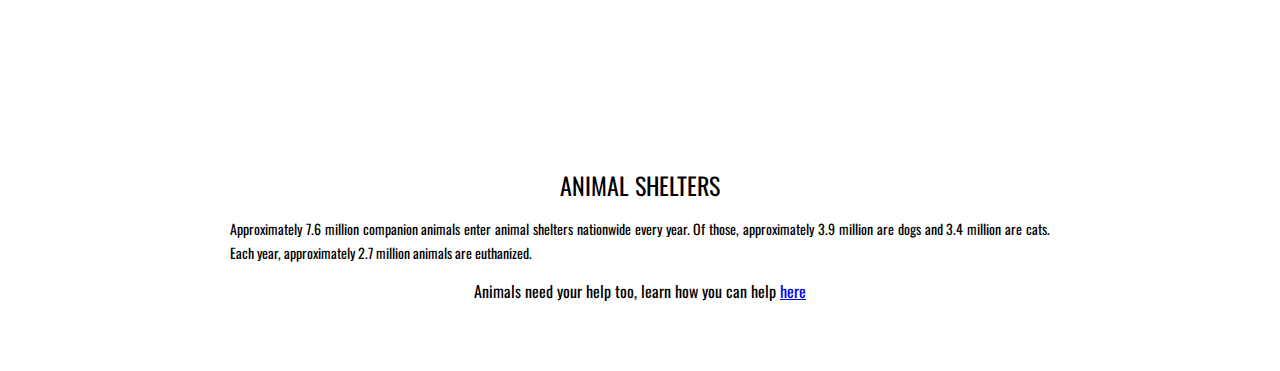
==== commit baaa6a6e: "Update index.html" ====
--- a/index.html
+++ b/index.html
@@ -1,6 +1,7 @@
 <!DOCTYPE html>
 <html>
   <head>
+    <meta name="viewport" content="width=device-width, initial-scale=1">
     <title>Home</title>
     <link href="stylesheet.css" rel="stylesheet" type="text/css" />
 
@@ -8,10 +9,10 @@
 
 
    <body>
-     
+
        <li class="dropdown">
-         <img src="logoTransparent.png" width= "40 px" height= "52.45 px">
-      
+         <img src="logoTransparent.png" width= "40 px" height= "52 px">
+
        </li>
 
        <ul>
@@ -25,7 +26,6 @@
            <div class="dropdown-content">
              <a href="topicWeek.html">Topic of the Week</a>
              <a href="quizzesPolls.html">Quizzes and Polls</a>
-             <a href="#">To be determined</a>
            </div>
          </li>
          <li class="dropdown">
@@ -42,18 +42,26 @@
 
        </ul>
 
+ 
+   </div>
+
    <div id="parallax-scroll">
      <br>
  <section>
    <div class="title">
-    <center><h1>Home</h1></center>
+    <center><h1>HOME</h1></center>
+    <br>
      <h3>Know what's happening now</h3>
+     <br>
+     <h3>Communities nationwide are in dire need of help, assist your community</h3>
    </div>
  </section>
 
+
+
 <section>
     <div class="parallax-one">
-      <h2>HELP THE HOMELESS</h2>
+      <h2><center>HELP THE HOMELESS</center></h2>
     </div>
 </section>
 <section>
@@ -67,9 +75,11 @@
   </div>
 </section>
 
+
+
 <section>
   <div class="parallax-two">
-    <h2>TREES ARE BEING CUT DOWN AT AN ALARMING RATE</h2>
+    <h2><center>TREES ARE BEING CUT DOWN AT AN ALARMING RATE<</h2>
   </div>
 </section>
 
@@ -83,6 +93,9 @@
   </div>
 </section>
 <section>
+
+
+
   <div class="parallax-three">
     <h2>The ice caps are melting</h2>
   </div>
@@ -96,9 +109,23 @@
   </div>
 </section>
 
+<div class="parallax-four">
+  <h2>ANIMALS NEED HELP TOO</h2>
+</div>
+</section>
+
+<section>
+<div class = "text-blocks">
+  <h1>ANIMAL SHELTERS</h1>
+  <p>Approximately 7.6 million companion animals enter animal shelters nationwide every year. Of those, approximately 3.9 million are dogs and 3.4 million are cats. Each year, approximately 2.7 million animals are euthanized.</p>
+  <center>Animals need your help too, learn how you can help <a href="http://www.libertyhumane.org/volunteer">here</a></center>
+</div>
+</section>
+
 </div>
 
 
-    <script src="index.js"></script>
+ 
   </body>
 </html>
+
